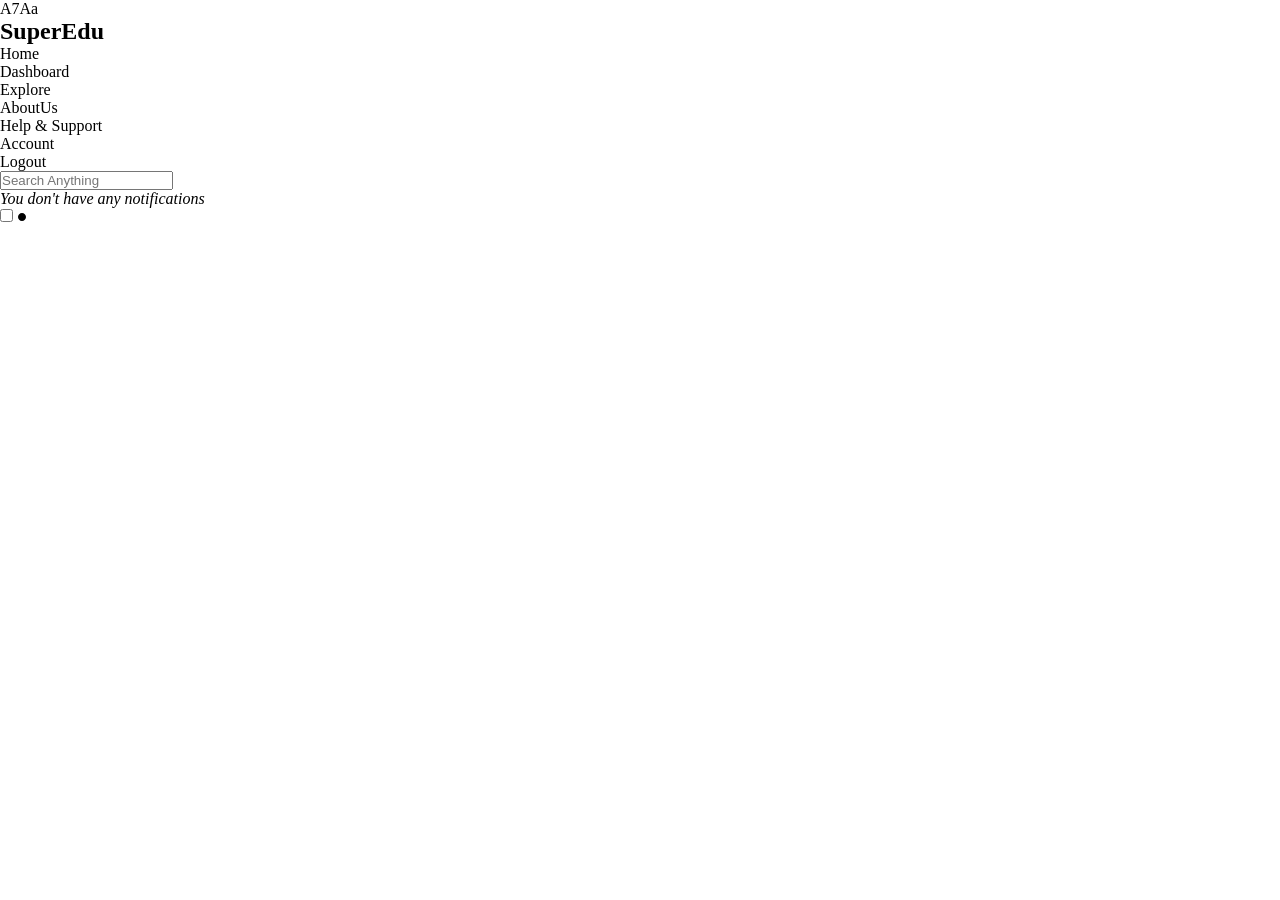
==== Templets/Account.html @ d5974725 "Merge branch 'main' of https://github.com/Motaz332/E-learning-platform" ====
<!-- __________________________The profile apper after register____________________________ -->
<!-- __________________________can add photo____________________________ -->
<!-- __________________________change name____________________________ -->
<!-- __________________________log out____________________________ -->
<!-- __________________________Fotter at the end____________________________ -->

<!DOCTYPE html>
<html lang="en">
    <!-- __________________________Moataz WorkSpace Start____________________________ -->
    <head>
        A7Aa
        <meta charset="UTF-8">
        <meta name="viewport" content="width=device-width, initial-scale=1.0">
        <title>SuperEdu</title>
        <!-- ____Static links -->
        <link rel="stylesheet" href="/Styles/Global.css">
        <link rel="stylesheet" href="/Styles/aside.css">
        <link rel="stylesheet" href="/Styles/all.min.css">
        <link rel="stylesheet" href="/Styles/header.css">
        <!-- _________________________________ -->
        <link rel="stylesheet" href="/Styles/master.css">
    </head>
    <body>
        
        <i class="fa-solid fa-bars" id="collab"></i>
        <!-- ____Static in most pages___ -->
        <aside id="sidebar">
            <h1>SuperEdu</h1>
            <ul>
                <li class="selected-page"><i class="fa-solid fa-house "></i><a>Home</a></li>
                <li><i class="fa-solid fa-cloud"></i><a>Dashboard</a></li>
                <li><i class="fa-regular fa-paper-plane"></i><a href="Templets/explore.html">Explore</a></li>
                <li><i class="fa-regular fa-lightbulb"></i><a>AboutUs</a></li>
                <li><i class="fa-solid fa-headphones"></i><a>Help & Support</a></li>
            </ul>
            <ul>
                <li><i class="fa-regular fa-circle-user"></i><a href="Templets/Log_In.html">Account</a></li>
                <li><i class="fa-regular fa-share-from-square"></i><a>Logout</a></li>
            </ul>
        </aside>
        <!-- _________________________________ -->

        <div id="continer">
            <!-- ____Static in most pages___ -->
             <!-- ________________Header__________________ -->
            <header>
                <div class="search-bar">
                    <i class="fa-solid fa-magnifying-glass"></i>
                    <form action="">
                        <input type="search" placeholder="Search Anything">
                    </form>
                </div>
                <div class="account-conrer">
                    <i class="fa-solid fa-bell">
                        <div class="notification">You don't have any notifications</div>
                    </i>
                    <i class="fa-solid fa-cart-shopping"></i>
                    <div class="checkbox-wrapper-51">
                        <input id="cbx-51" type="checkbox" onclick="theme()">
                        <label class="toggle" for="cbx-51" >
                        <span>
                            <svg viewBox="0 0 10 10" height="10px" width="10px">
                            <path d="M5,1 L5,1 C2.790861,1 1,2.790861 1,5 L1,5 C1,7.209139 2.790861,9 5,9 L5,9 C7.209139,9 9,7.209139 9,5 L9,5 C9,2.790861 7.209139,1 5,1 L5,9 L5,1 Z"></path>
                            </svg>
                        </span>
                        </label>
                    </div>
                </div>
            </header>
            <main>
                

            </main>

            <footer>

            </footer>
        </div>
        <script>
            alert('Welcome ' + JSON.parse(localStorage.getItem('accounts'))[localStorage.getItem(`currentUser`)][0])
        </script>
    </body>
</html>
---- Styles/Global.css ----
:root{
    /*dark theme*/
    --aside-text-color: #5f7be0;
    --button-hover-color:#0848634a;
    --aside-color-top:#242a2f;
    --aside-color-bottom:#07074b;
    --background-c3:#0d0808;
    --icon-color:#bababadf;
    --paragarph-color1:#2c2a2d;
    --button-color1:#9fd4f3;
    --botton-color2:#2828a2;
    --background-c1 :#050f18;
    --text-color1: #c8c6c6;
    --text-color2:white;
    /*light theme*/
    --aside-text-color : white;
    --button-hover-color:#ffffff39;
    --aside-color-top:#418CD1;
    --aside-color-bottom:#9C41D1;
    --background-c3:white;
    --icon-color: #515151df;
    --paragarph-color1:#767278;
    --button-color1:white;
    --button-color2:#0276e3;
    --background-c1 : #F5F7F9;
    --text-color1:black;
    --text-color2:black;
}

*{
    box-sizing: border-box;
    padding: 0;
    margin: 0;
    text-decoration: none;
    list-style: none;
    font-style: none;
}

a{
    
    text-decoration: none;
    color: inherit;
}
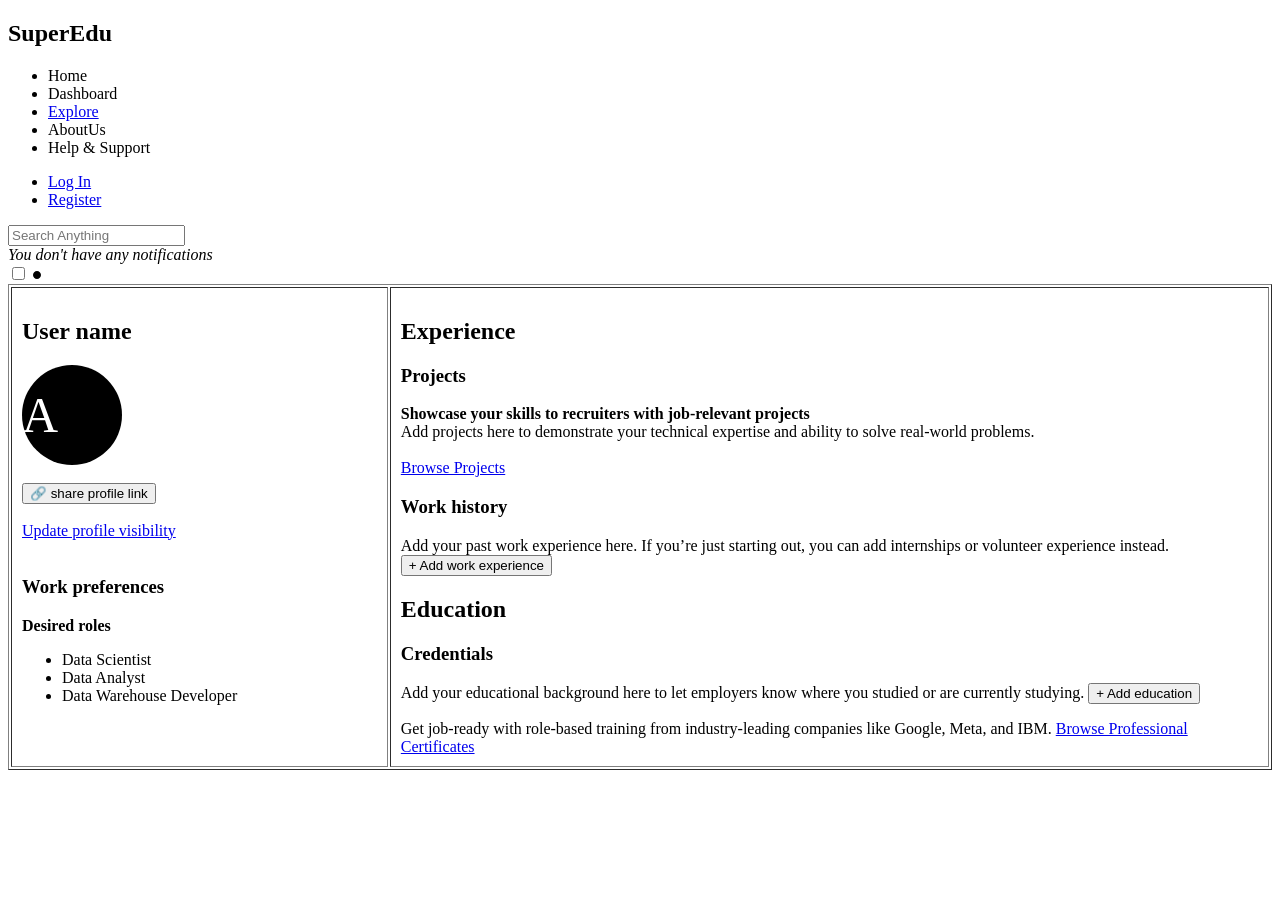
==== commit 90a89a8c: "Merge branch 'main' of https://github.com/Motaz332/E-learning-platform" ====
--- a/Templets/Account.html
+++ b/Templets/Account.html
@@ -1,29 +1,11 @@
-<!-- __________________________The profile apper after register____________________________ -->
-<!-- __________________________can add photo____________________________ -->
-<!-- __________________________change name____________________________ -->
-<!-- __________________________log out____________________________ -->
-<!-- __________________________Fotter at the end____________________________ -->
-
 <!DOCTYPE html>
 <html lang="en">
-    <!-- __________________________Moataz WorkSpace Start____________________________ -->
     <head>
-        A7Aa
         <meta charset="UTF-8">
-        <meta name="viewport" content="width=device-width, initial-scale=1.0">
-        <title>SuperEdu</title>
-        <!-- ____Static links -->
-        <link rel="stylesheet" href="/Styles/Global.css">
-        <link rel="stylesheet" href="/Styles/aside.css">
-        <link rel="stylesheet" href="/Styles/all.min.css">
-        <link rel="stylesheet" href="/Styles/header.css">
-        <!-- _________________________________ -->
-        <link rel="stylesheet" href="/Styles/master.css">
+        <link rel="stylesheet" href="style.css">
+        <title>my profile</title>
     </head>
     <body>
-        
-        <i class="fa-solid fa-bars" id="collab"></i>
-        <!-- ____Static in most pages___ -->
         <aside id="sidebar">
             <h1>SuperEdu</h1>
             <ul>
@@ -38,46 +20,76 @@
                 <li><i class="fa-regular fa-share-from-square"></i><a>Logout</a></li>
             </ul>
         </aside>
-        <!-- _________________________________ -->
+        <header>
+            <div class="search-bar">
+                <i class="fa-solid fa-magnifying-glass"></i>
+                <form action="">
+                    <input type="search" placeholder="Search Anything">
+                </form>
+            </div>
+            <div class="account-conrer">
+                <i class="fa-solid fa-bell">
+                    <div class="notification">You don't have any notifications</div>
+                </i>
+                <i class="fa-solid fa-cart-shopping"></i>
+                <div class="checkbox-wrapper-51">
+                    <input id="cbx-51" type="checkbox" onclick="theme()">
+                    <label class="toggle" for="cbx-51" >
+                    <span>
+                        <svg viewBox="0 0 10 10" height="10px" width="10px">
+                        <path d="M5,1 L5,1 C2.790861,1 1,2.790861 1,5 L1,5 C1,7.209139 2.790861,9 5,9 L5,9 C7.209139,9 9,7.209139 9,5 L9,5 C9,2.790861 7.209139,1 5,1 L5,9 L5,1 Z"></path>
+                        </svg>
+                    </span>
+                    </label>
+                </div>
+            </div>
+        </header>
+        <table border="1" width="100%" cellpadding="10">
+            <tr>
+                <td width="30%" valign="top">
+                    <h2>User name</h2>
+                    <div style="width:100px; height:100px; background-color:black; color:white; border-radius:50%; font-size:50px; line-height:100px;">
+                        A    
+                    </div>    
+                    <br>
+                    <button>🔗 share profile link</button><br><br>
+                    <a href="#">Update profile visibility</a><br><br>
+                    <h3> Work preferences</h3> 
+                    <b>Desired roles</b>
+                    <ul align="left">
+                        <li>Data Scientist</li>
+                        <li>Data Analyst</li>
+                        <li>Data Warehouse Developer</li>
+                    </ul>         
+                </td>
+                <td width="70%" valign="top">
+                    <h2>Experience</h2>
 
-        <div id="continer">
-            <!-- ____Static in most pages___ -->
-             <!-- ________________Header__________________ -->
-            <header>
-                <div class="search-bar">
-                    <i class="fa-solid fa-magnifying-glass"></i>
-                    <form action="">
-                        <input type="search" placeholder="Search Anything">
-                    </form>
-                </div>
-                <div class="account-conrer">
-                    <i class="fa-solid fa-bell">
-                        <div class="notification">You don't have any notifications</div>
-                    </i>
-                    <i class="fa-solid fa-cart-shopping"></i>
-                    <div class="checkbox-wrapper-51">
-                        <input id="cbx-51" type="checkbox" onclick="theme()">
-                        <label class="toggle" for="cbx-51" >
-                        <span>
-                            <svg viewBox="0 0 10 10" height="10px" width="10px">
-                            <path d="M5,1 L5,1 C2.790861,1 1,2.790861 1,5 L1,5 C1,7.209139 2.790861,9 5,9 L5,9 C7.209139,9 9,7.209139 9,5 L9,5 C9,2.790861 7.209139,1 5,1 L5,9 L5,1 Z"></path>
-                            </svg>
-                        </span>
-                        </label>
-                    </div>
-                </div>
-            </header>
-            <main>
-                
+                    <h3>Projects</h3>
+                    <p>
+                        <b>Showcase your skills to recruiters with job-relevant projects</b><br>
+                        Add projects here to demonstrate your technical expertise and ability to solve real-world problems.
+                        <br><br><a href="#">Browse Projects</a>
+                    </p>
 
-            </main>
+                    <h3>Work history</h3>
+                    <P>
+                        Add your past work experience here. If you’re just starting out, you can add internships or volunteer experience instead.
+                        <button>+ Add work experience</button>
+                    </P>
 
-            <footer>
+                    <h2>Education</h2>
+                    <h3>Credentials</h3>
+                    <p>
+                        Add your educational background here to let employers know where you studied or are currently studying.
+                        <button>+  Add education</button>
+                    </p>
+                    Get job-ready with role-based training from industry-leading companies like Google, Meta, and IBM.
+                    <a href="#">Browse Professional Certificates</a>
+                </td>
+            </tr>
+        </table>
+        <script src="/scripts/function.js"></script>
 
-            </footer>
-        </div>
-        <script>
-            alert('Welcome ' + JSON.parse(localStorage.getItem('accounts'))[localStorage.getItem(`currentUser`)][0])
-        </script>
     </body>
-</html>
+</html>
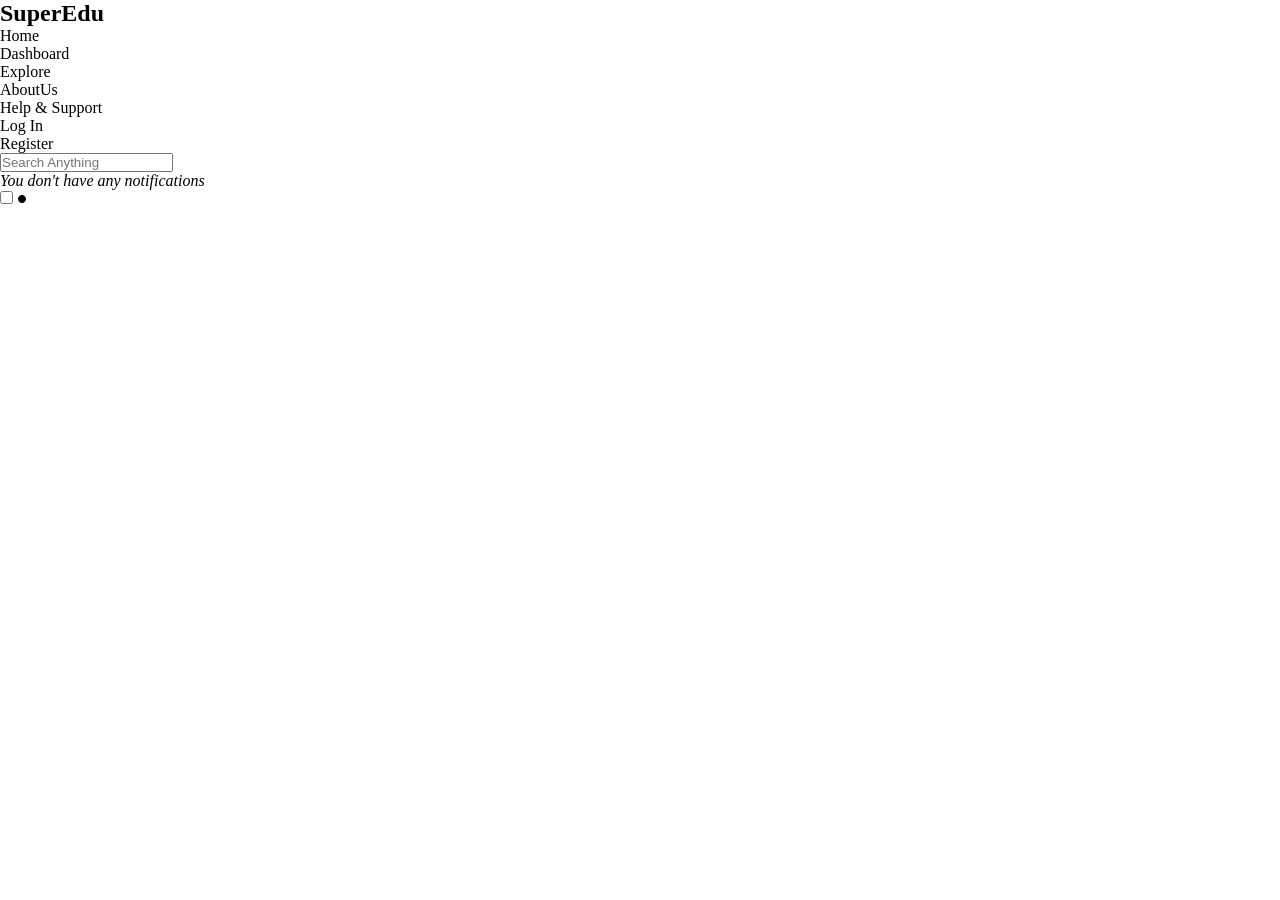
==== commit 17ab3c30: "aby" ====
--- a/Templets/Account.html
+++ b/Templets/Account.html
@@ -1,11 +1,29 @@
+<!-- __________________________The profile apper after register____________________________ -->
+<!-- __________________________can add photo____________________________ -->
+<!-- __________________________change name____________________________ -->
+<!-- __________________________log out____________________________ -->
+<!-- __________________________Fotter at the end____________________________ -->
+
 <!DOCTYPE html>
 <html lang="en">
+    <!-- __________________________Moataz WorkSpace Start____________________________ -->
     <head>
+        
         <meta charset="UTF-8">
-        <link rel="stylesheet" href="style.css">
-        <title>my profile</title>
+        <meta name="viewport" content="width=device-width, initial-scale=1.0">
+        <title>SuperEdu</title>
+        <!-- ____Static links -->
+        <link rel="stylesheet" href="/Styles/Global.css">
+        <link rel="stylesheet" href="/Styles/aside.css">
+        <link rel="stylesheet" href="/Styles/all.min.css">
+        <link rel="stylesheet" href="/Styles/header.css">
+        <!-- _________________________________ -->
+        <link rel="stylesheet" href="/Styles/master.css">
     </head>
     <body>
+        
+        <i class="fa-solid fa-bars" id="collab"></i>
+        <!-- ____Static in most pages___ -->
         <aside id="sidebar">
             <h1>SuperEdu</h1>
             <ul>
@@ -20,76 +38,44 @@
                 <li><i class="fa-regular fa-share-from-square"></i><a>Logout</a></li>
             </ul>
         </aside>
-        <header>
-            <div class="search-bar">
-                <i class="fa-solid fa-magnifying-glass"></i>
-                <form action="">
-                    <input type="search" placeholder="Search Anything">
-                </form>
-            </div>
-            <div class="account-conrer">
-                <i class="fa-solid fa-bell">
-                    <div class="notification">You don't have any notifications</div>
-                </i>
-                <i class="fa-solid fa-cart-shopping"></i>
-                <div class="checkbox-wrapper-51">
-                    <input id="cbx-51" type="checkbox" onclick="theme()">
-                    <label class="toggle" for="cbx-51" >
-                    <span>
-                        <svg viewBox="0 0 10 10" height="10px" width="10px">
-                        <path d="M5,1 L5,1 C2.790861,1 1,2.790861 1,5 L1,5 C1,7.209139 2.790861,9 5,9 L5,9 C7.209139,9 9,7.209139 9,5 L9,5 C9,2.790861 7.209139,1 5,1 L5,9 L5,1 Z"></path>
-                        </svg>
-                    </span>
-                    </label>
+        <!-- _________________________________ -->
+
+        <div id="continer">
+            <!-- ____Static in most pages___ -->
+             <!-- ________________Header__________________ -->
+            <header>
+                <div class="search-bar">
+                    <i class="fa-solid fa-magnifying-glass"></i>
+                    <form action="">
+                        <input type="search" placeholder="Search Anything">
+                    </form>
                 </div>
-            </div>
-        </header>
-        <table border="1" width="100%" cellpadding="10">
-            <tr>
-                <td width="30%" valign="top">
-                    <h2>User name</h2>
-                    <div style="width:100px; height:100px; background-color:black; color:white; border-radius:50%; font-size:50px; line-height:100px;">
-                        A    
-                    </div>    
-                    <br>
-                    <button>🔗 share profile link</button><br><br>
-                    <a href="#">Update profile visibility</a><br><br>
-                    <h3> Work preferences</h3> 
-                    <b>Desired roles</b>
-                    <ul align="left">
-                        <li>Data Scientist</li>
-                        <li>Data Analyst</li>
-                        <li>Data Warehouse Developer</li>
-                    </ul>         
-                </td>
-                <td width="70%" valign="top">
-                    <h2>Experience</h2>
+                <div class="account-conrer">
+                    <i class="fa-solid fa-bell">
+                        <div class="notification">You don't have any notifications</div>
+                    </i>
+                    <i class="fa-solid fa-cart-shopping"></i>
+                    <div class="checkbox-wrapper-51">
+                        <input id="cbx-51" type="checkbox" onclick="theme()">
+                        <label class="toggle" for="cbx-51" >
+                        <span>
+                            <svg viewBox="0 0 10 10" height="10px" width="10px">
+                            <path d="M5,1 L5,1 C2.790861,1 1,2.790861 1,5 L1,5 C1,7.209139 2.790861,9 5,9 L5,9 C7.209139,9 9,7.209139 9,5 L9,5 C9,2.790861 7.209139,1 5,1 L5,9 L5,1 Z"></path>
+                            </svg>
+                        </span>
+                        </label>
+                    </div>
+                </div>
+            </header>
+            <main>
+                
 
-                    <h3>Projects</h3>
-                    <p>
-                        <b>Showcase your skills to recruiters with job-relevant projects</b><br>
-                        Add projects here to demonstrate your technical expertise and ability to solve real-world problems.
-                        <br><br><a href="#">Browse Projects</a>
-                    </p>
+            </main>
 
-                    <h3>Work history</h3>
-                    <P>
-                        Add your past work experience here. If you’re just starting out, you can add internships or volunteer experience instead.
-                        <button>+ Add work experience</button>
-                    </P>
+            <footer>
 
-                    <h2>Education</h2>
-                    <h3>Credentials</h3>
-                    <p>
-                        Add your educational background here to let employers know where you studied or are currently studying.
-                        <button>+  Add education</button>
-                    </p>
-                    Get job-ready with role-based training from industry-leading companies like Google, Meta, and IBM.
-                    <a href="#">Browse Professional Certificates</a>
-                </td>
-            </tr>
-        </table>
+            </footer>
+        </div>
         <script src="/scripts/function.js"></script>
-
     </body>
-</html>+</html>
--- a/Styles/Global.css
+++ b/Styles/Global.css
@@ -0,0 +1,44 @@
+:root{
+    /*dark theme*/
+    --aside-text-color: #5f7be0;
+    --button-hover-color:#0848634a;
+    --aside-color-top:#242a2f;
+    --aside-color-bottom:#07074b;
+    --background-c3:#0d0808;
+    --icon-color:#bababadf;
+    --paragarph-color1:#2c2a2d;
+    --button-color1:#9fd4f3;
+    --botton-color2:#2828a2;
+    --background-c1 :#050f18;
+    --text-color1: #c8c6c6;
+    --text-color2:white;
+    /*light theme*/
+    --aside-text-color : white;
+    --button-hover-color:#ffffff39;
+    --aside-color-top:#418CD1;
+    --aside-color-bottom:#9C41D1;
+    --background-c3:white;
+    --icon-color: #515151df;
+    --paragarph-color1:#767278;
+    --button-color1:white;
+    --button-color2:#0276e3;
+    --background-c1 : #F5F7F9;
+    --text-color1:black;
+    --text-color2:black;
+}
+
+*{
+    box-sizing: border-box;
+    padding: 0;
+    margin: 0;
+    text-decoration: none;
+    list-style: none;
+    font-style: none;
+}
+
+a{
+    
+    text-decoration: none;
+    color: inherit;
+}
+
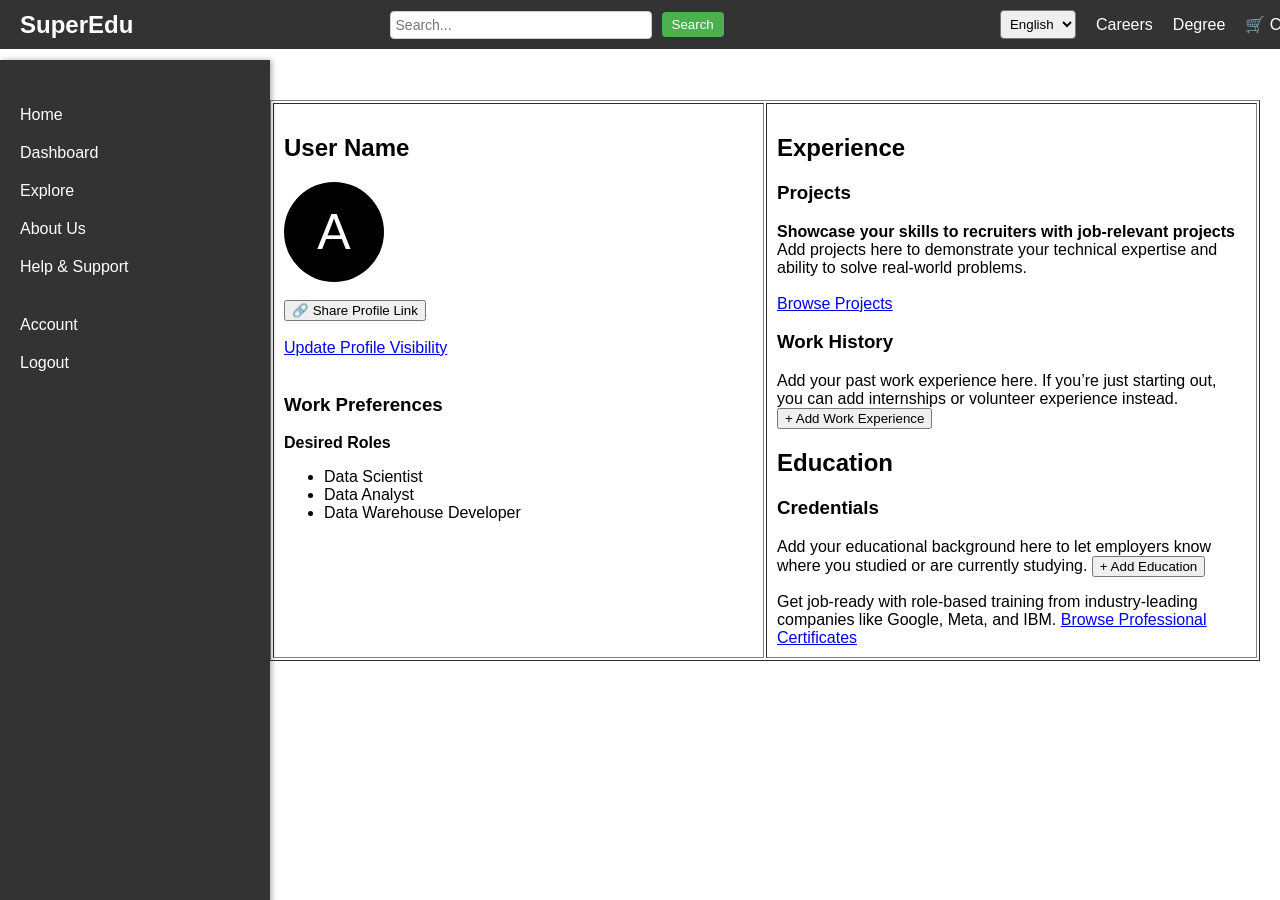
==== commit 84f45e6a: "aby" ====
--- a/Templets/Account.html
+++ b/Templets/Account.html
@@ -1,81 +1,98 @@
-<!-- __________________________The profile apper after register____________________________ -->
-<!-- __________________________can add photo____________________________ -->
-<!-- __________________________change name____________________________ -->
-<!-- __________________________log out____________________________ -->
-<!-- __________________________Fotter at the end____________________________ -->
-
 <!DOCTYPE html>
 <html lang="en">
-    <!-- __________________________Moataz WorkSpace Start____________________________ -->
-    <head>
-        
-        <meta charset="UTF-8">
-        <meta name="viewport" content="width=device-width, initial-scale=1.0">
-        <title>SuperEdu</title>
-        <!-- ____Static links -->
-        <link rel="stylesheet" href="/Styles/Global.css">
-        <link rel="stylesheet" href="/Styles/aside.css">
-        <link rel="stylesheet" href="/Styles/all.min.css">
-        <link rel="stylesheet" href="/Styles/header.css">
-        <!-- _________________________________ -->
-        <link rel="stylesheet" href="/Styles/master.css">
-    </head>
-    <body>
-        
-        <i class="fa-solid fa-bars" id="collab"></i>
-        <!-- ____Static in most pages___ -->
-        <aside id="sidebar">
-            <h1>SuperEdu</h1>
-            <ul>
-                <li class="selected-page"><i class="fa-solid fa-house "></i><a>Home</a></li>
-                <li><i class="fa-solid fa-cloud"></i><a>Dashboard</a></li>
-                <li><i class="fa-regular fa-paper-plane"></i><a href="Templets/explore.html">Explore</a></li>
-                <li><i class="fa-regular fa-lightbulb"></i><a>AboutUs</a></li>
-                <li><i class="fa-solid fa-headphones"></i><a>Help & Support</a></li>
-            </ul>
-            <ul>
-                <li><i class="fa-regular fa-circle-user"></i><a href="Templets/Log_In.html">Account</a></li>
-                <li><i class="fa-regular fa-share-from-square"></i><a>Logout</a></li>
-            </ul>
-        </aside>
-        <!-- _________________________________ -->
+<head>
+    <meta charset="UTF-8">
+    <title>My Profile</title>
+    <link rel="stylesheet" href="style.css">
+</head>
+<body style="margin: 0; font-family: Arial, sans-serif;">
 
-        <div id="continer">
-            <!-- ____Static in most pages___ -->
-             <!-- ________________Header__________________ -->
-            <header>
-                <div class="search-bar">
-                    <i class="fa-solid fa-magnifying-glass"></i>
-                    <form action="">
-                        <input type="search" placeholder="Search Anything">
-                    </form>
-                </div>
-                <div class="account-conrer">
-                    <i class="fa-solid fa-bell">
-                        <div class="notification">You don't have any notifications</div>
-                    </i>
-                    <i class="fa-solid fa-cart-shopping"></i>
-                    <div class="checkbox-wrapper-51">
-                        <input id="cbx-51" type="checkbox" onclick="theme()">
-                        <label class="toggle" for="cbx-51" >
-                        <span>
-                            <svg viewBox="0 0 10 10" height="10px" width="10px">
-                            <path d="M5,1 L5,1 C2.790861,1 1,2.790861 1,5 L1,5 C1,7.209139 2.790861,9 5,9 L5,9 C7.209139,9 9,7.209139 9,5 L9,5 C9,2.790861 7.209139,1 5,1 L5,9 L5,1 Z"></path>
-                            </svg>
-                        </span>
-                        </label>
-                    </div>
-                </div>
-            </header>
-            <main>
-                
+    <!-- Top Navbar -->
+    <nav style="background-color: #333; padding: 10px 20px; color: white; display: flex; justify-content: space-between; align-items: center; position: fixed; top: 0; left: 0; width: 100%; z-index: 1000;">
+        <!-- Logo -->
+        <div style="font-size: 24px; font-weight: bold;">SuperEdu</div>
 
-            </main>
+        <!-- Search Bar -->
+        <form action="#" method="get" style="display: flex; align-items: center;">
+            <input type="text" placeholder="Search..." style="padding: 5px; font-size: 14px; border: 1px solid #ccc; border-radius: 4px; width: 250px;">
+            <button type="submit" style="padding: 5px 10px; background-color: #4CAF50; color: white; border: none; border-radius: 4px; margin-left: 10px;">Search</button>
+        </form>
 
-            <footer>
+        <!-- Nav Options -->
+        <div style="display: flex; align-items: center; gap: 20px; margin-left: 20px;">
+            <select style="padding: 5px; border-radius: 4px;">
+                <option value="en">English</option>
+                <option value="ar">Arabic</option>
+                <option value="fr">French</option>
+            </select>
+            <a href="#" style="color: white; text-decoration: none;">Careers</a>
+            <a href="#" style="color: white; text-decoration: none;">Degree</a>
+            <a href="#" style="color: white; text-decoration: none;">🛒 Cart</a>
+        </div>
+    </nav>
 
-            </footer>
-        </div>
-        <script src="/scripts/function.js"></script>
-    </body>
-</html>
+    <!-- Sidebar -->
+    <aside id="sidebar" style="width: 230px; background-color: #333; color: white; padding: 20px; position: fixed; top: 60px; left: 0; height: 100%; box-shadow: 2px 0 5px rgba(0, 0, 0, 0.3);">
+        <ul style="list-style: none; padding: 0;">
+            <li><a href="#" style="color: white; text-decoration: none; padding: 10px 0; display: block;">Home</a></li>
+            <li><a href="#" style="color: white; text-decoration: none; padding: 10px 0; display: block;">Dashboard</a></li>
+            <li><a href="Templets/explore.html" style="color: white; text-decoration: none; padding: 10px 0; display: block;">Explore</a></li>
+            <li><a href="#" style="color: white; text-decoration: none; padding: 10px 0; display: block;">About Us</a></li>
+            <li><a href="#" style="color: white; text-decoration: none; padding: 10px 0; display: block;">Help & Support</a></li>
+        </ul>
+        <ul style="list-style: none; padding: 0; margin-top: 20px;">
+            <li><a href="Templets/Log_In.html" style="color: white; text-decoration: none; padding: 10px 0; display: block;">Account</a></li>
+            <li><a href="#" style="color: white; text-decoration: none; padding: 10px 0; display: block;">Logout</a></li>
+        </ul>
+    </aside>
+
+    <!-- Main Content -->
+    <div style="margin-left: 250px; padding: 20px; margin-top: 80px;">
+        <table border="1" width="100%" cellpadding="10">
+            <tr>
+                <td width="50%" valign="top">
+                    <h2>User Name</h2>
+                    <div style="width:100px; height:100px; background-color:black; color:white; border-radius:50%; font-size:50px; line-height:100px; text-align:center;">
+                        A    
+                    </div>    
+                    <br>
+                    <button>🔗 Share Profile Link</button><br><br>
+                    <a href="#">Update Profile Visibility</a><br><br>
+                    <h3>Work Preferences</h3>
+                    <b>Desired Roles</b>
+                    <ul align="left">
+                        <li>Data Scientist</li>
+                        <li>Data Analyst</li>
+                        <li>Data Warehouse Developer</li>
+                    </ul>
+                </td>
+                <td width="70%" valign="top">
+                    <h2>Experience</h2>
+
+                    <h3>Projects</h3>
+                    <p>
+                        <b>Showcase your skills to recruiters with job-relevant projects</b><br>
+                        Add projects here to demonstrate your technical expertise and ability to solve real-world problems.
+                        <br><br><a href="#">Browse Projects</a>
+                    </p>
+
+                    <h3>Work History</h3>
+                    <p>
+                        Add your past work experience here. If you’re just starting out, you can add internships or volunteer experience instead.
+                        <button>+ Add Work Experience</button>
+                    </p>
+
+                    <h2>Education</h2>
+                    <h3>Credentials</h3>
+                    <p>
+                        Add your educational background here to let employers know where you studied or are currently studying.
+                        <button>+ Add Education</button>
+                    </p>
+                    Get job-ready with role-based training from industry-leading companies like Google, Meta, and IBM.
+                    <a href="#">Browse Professional Certificates</a>
+                </td>
+            </tr>
+        </table>
+    </div>
+</body>
+</html>
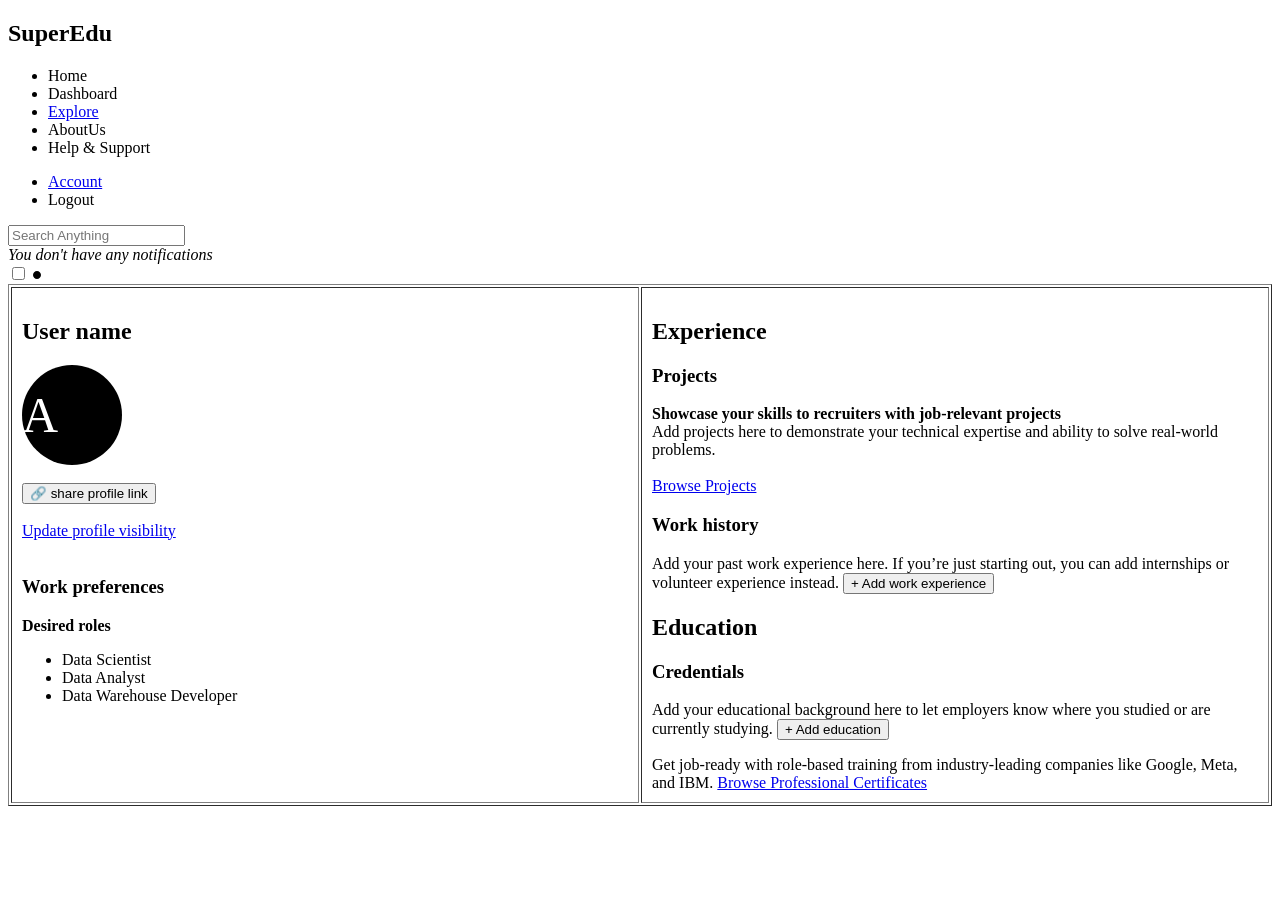
==== commit ccd1c0d0: "aby" ====
--- a/Templets/Account.html
+++ b/Templets/Account.html
@@ -1,70 +1,69 @@
 <!DOCTYPE html>
 <html lang="en">
-<head>
-    <meta charset="UTF-8">
-    <title>My Profile</title>
-    <link rel="stylesheet" href="style.css">
-</head>
-<body style="margin: 0; font-family: Arial, sans-serif;">
-
-    <!-- Top Navbar -->
-    <nav style="background-color: #333; padding: 10px 20px; color: white; display: flex; justify-content: space-between; align-items: center; position: fixed; top: 0; left: 0; width: 100%; z-index: 1000;">
-        <!-- Logo -->
-        <div style="font-size: 24px; font-weight: bold;">SuperEdu</div>
-
-        <!-- Search Bar -->
-        <form action="#" method="get" style="display: flex; align-items: center;">
-            <input type="text" placeholder="Search..." style="padding: 5px; font-size: 14px; border: 1px solid #ccc; border-radius: 4px; width: 250px;">
-            <button type="submit" style="padding: 5px 10px; background-color: #4CAF50; color: white; border: none; border-radius: 4px; margin-left: 10px;">Search</button>
-        </form>
-
-        <!-- Nav Options -->
-        <div style="display: flex; align-items: center; gap: 20px; margin-left: 20px;">
-            <select style="padding: 5px; border-radius: 4px;">
-                <option value="en">English</option>
-                <option value="ar">Arabic</option>
-                <option value="fr">French</option>
-            </select>
-            <a href="#" style="color: white; text-decoration: none;">Careers</a>
-            <a href="#" style="color: white; text-decoration: none;">Degree</a>
-            <a href="#" style="color: white; text-decoration: none;">🛒 Cart</a>
-        </div>
-    </nav>
-
-    <!-- Sidebar -->
-    <aside id="sidebar" style="width: 230px; background-color: #333; color: white; padding: 20px; position: fixed; top: 60px; left: 0; height: 100%; box-shadow: 2px 0 5px rgba(0, 0, 0, 0.3);">
-        <ul style="list-style: none; padding: 0;">
-            <li><a href="#" style="color: white; text-decoration: none; padding: 10px 0; display: block;">Home</a></li>
-            <li><a href="#" style="color: white; text-decoration: none; padding: 10px 0; display: block;">Dashboard</a></li>
-            <li><a href="Templets/explore.html" style="color: white; text-decoration: none; padding: 10px 0; display: block;">Explore</a></li>
-            <li><a href="#" style="color: white; text-decoration: none; padding: 10px 0; display: block;">About Us</a></li>
-            <li><a href="#" style="color: white; text-decoration: none; padding: 10px 0; display: block;">Help & Support</a></li>
-        </ul>
-        <ul style="list-style: none; padding: 0; margin-top: 20px;">
-            <li><a href="Templets/Log_In.html" style="color: white; text-decoration: none; padding: 10px 0; display: block;">Account</a></li>
-            <li><a href="#" style="color: white; text-decoration: none; padding: 10px 0; display: block;">Logout</a></li>
-        </ul>
-    </aside>
-
-    <!-- Main Content -->
-    <div style="margin-left: 250px; padding: 20px; margin-top: 80px;">
+    <head>
+        <meta charset="UTF-8">
+        <link rel="stylesheet" href="style.css">
+        <title>my profile</title>
+    </head>
+    <body>
+        <aside id="sidebar">
+            <h1>SuperEdu</h1>
+            <ul>
+                <li class="selected-page"><i class="fa-solid fa-house "></i><a>Home</a></li>
+                <li><i class="fa-solid fa-cloud"></i><a>Dashboard</a></li>
+                <li><i class="fa-regular fa-paper-plane"></i><a href="Templets/explore.html">Explore</a></li>
+                <li><i class="fa-regular fa-lightbulb"></i><a>AboutUs</a></li>
+                <li><i class="fa-solid fa-headphones"></i><a>Help & Support</a></li>
+            </ul>
+            <ul>
+                <li><i class="fa-regular fa-circle-user"></i><a href="Templets/Log_In.html">Account</a></li>
+                <li><i class="fa-regular fa-share-from-square"></i><a>Logout</a></li>
+            </ul>
+        </aside>
+        <div id="continer">
+            <!-- ____Static in most pages___ -->
+             <!-- ________________Header__________________ -->
+            <header>
+                <div class="search-bar">
+                    <i class="fa-solid fa-magnifying-glass"></i>
+                    <form action="">
+                        <input type="search" placeholder="Search Anything">
+                    </form>
+                </div>
+                <div class="account-conrer">
+                    <i class="fa-solid fa-bell">
+                        <div class="notification">You don't have any notifications</div>
+                    </i>
+                    <i class="fa-solid fa-cart-shopping"></i>
+                    <div class="checkbox-wrapper-51">
+                        <input id="cbx-51" type="checkbox" onclick="theme()">
+                        <label class="toggle" for="cbx-51" >
+                        <span>
+                            <svg viewBox="0 0 10 10" height="10px" width="10px">
+                            <path d="M5,1 L5,1 C2.790861,1 1,2.790861 1,5 L1,5 C1,7.209139 2.790861,9 5,9 L5,9 C7.209139,9 9,7.209139 9,5 L9,5 C9,2.790861 7.209139,1 5,1 L5,9 L5,1 Z"></path>
+                            </svg>
+                        </span>
+                        </label>
+                    </div>
+                </div>
+            </header>
         <table border="1" width="100%" cellpadding="10">
             <tr>
                 <td width="50%" valign="top">
-                    <h2>User Name</h2>
-                    <div style="width:100px; height:100px; background-color:black; color:white; border-radius:50%; font-size:50px; line-height:100px; text-align:center;">
+                    <h2>User name</h2>
+                    <div style="width:100px; height:100px; background-color:black; color:white; border-radius:50%; font-size:50px; line-height:100px;">
                         A    
                     </div>    
                     <br>
-                    <button>🔗 Share Profile Link</button><br><br>
-                    <a href="#">Update Profile Visibility</a><br><br>
-                    <h3>Work Preferences</h3>
-                    <b>Desired Roles</b>
+                    <button>🔗 share profile link</button><br><br>
+                    <a href="#">Update profile visibility</a><br><br>
+                    <h3> Work preferences</h3> 
+                    <b>Desired roles</b>
                     <ul align="left">
                         <li>Data Scientist</li>
                         <li>Data Analyst</li>
                         <li>Data Warehouse Developer</li>
-                    </ul>
+                    </ul>         
                 </td>
                 <td width="70%" valign="top">
                     <h2>Experience</h2>
@@ -76,23 +75,23 @@
                         <br><br><a href="#">Browse Projects</a>
                     </p>
 
-                    <h3>Work History</h3>
-                    <p>
+                    <h3>Work history</h3>
+                    <P>
                         Add your past work experience here. If you’re just starting out, you can add internships or volunteer experience instead.
-                        <button>+ Add Work Experience</button>
-                    </p>
+                        <button>+ Add work experience</button>
+                    </P>
 
                     <h2>Education</h2>
                     <h3>Credentials</h3>
                     <p>
                         Add your educational background here to let employers know where you studied or are currently studying.
-                        <button>+ Add Education</button>
+                        <button>+  Add education</button>
                     </p>
                     Get job-ready with role-based training from industry-leading companies like Google, Meta, and IBM.
                     <a href="#">Browse Professional Certificates</a>
                 </td>
             </tr>
         </table>
-    </div>
-</body>
+      
+    </body>
 </html>
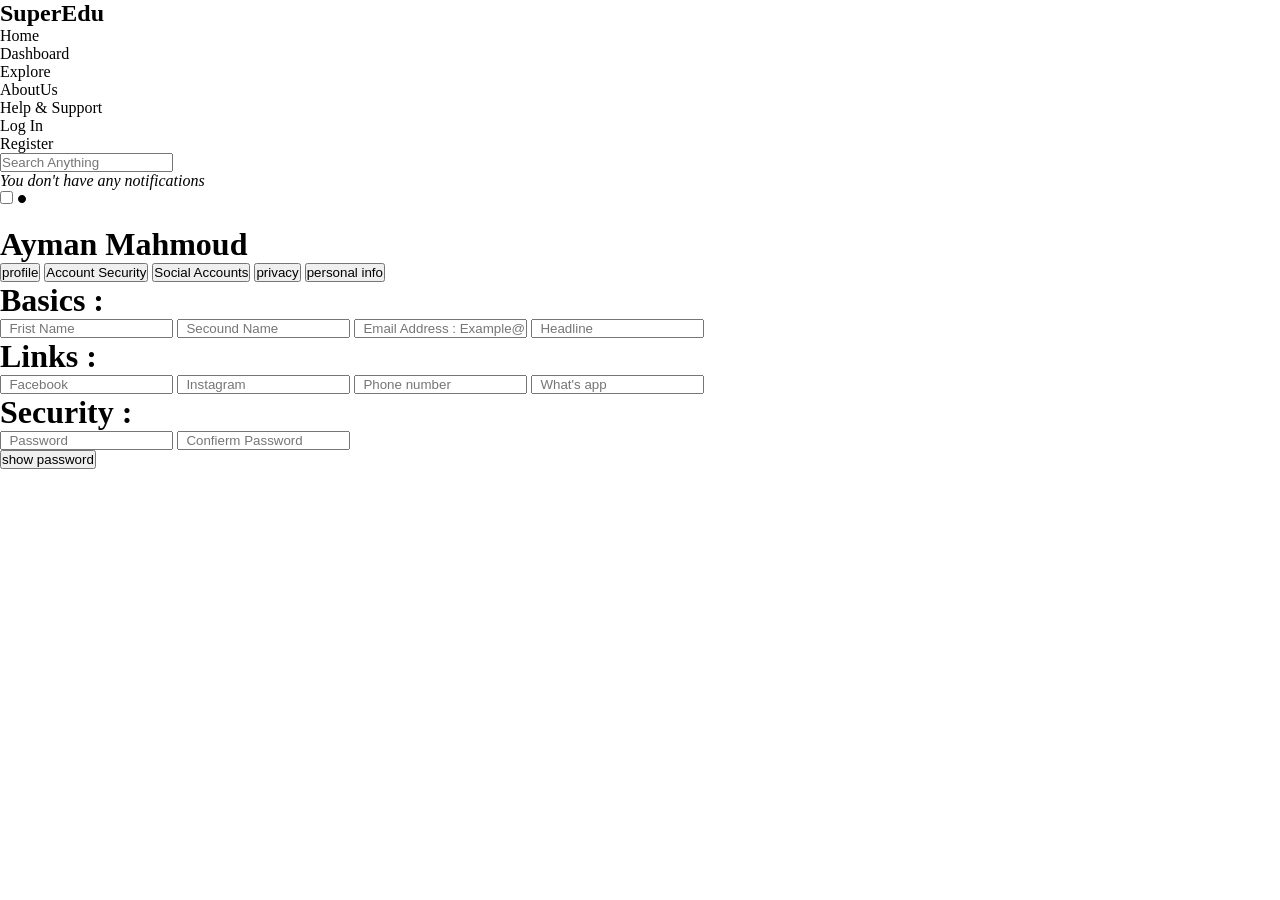
==== commit 4fcabe92: "Update Account.html" ====
--- a/Templets/Account.html
+++ b/Templets/Account.html
@@ -1,97 +1,119 @@
 <!DOCTYPE html>
 <html lang="en">
-    <head>
-        <meta charset="UTF-8">
-        <link rel="stylesheet" href="style.css">
-        <title>my profile</title>
-    </head>
-    <body>
-        <aside id="sidebar">
-            <h1>SuperEdu</h1>
-            <ul>
-                <li class="selected-page"><i class="fa-solid fa-house "></i><a>Home</a></li>
-                <li><i class="fa-solid fa-cloud"></i><a>Dashboard</a></li>
-                <li><i class="fa-regular fa-paper-plane"></i><a href="Templets/explore.html">Explore</a></li>
-                <li><i class="fa-regular fa-lightbulb"></i><a>AboutUs</a></li>
-                <li><i class="fa-solid fa-headphones"></i><a>Help & Support</a></li>
-            </ul>
-            <ul>
-                <li><i class="fa-regular fa-circle-user"></i><a href="Templets/Log_In.html">Account</a></li>
-                <li><i class="fa-regular fa-share-from-square"></i><a>Logout</a></li>
-            </ul>
-        </aside>
-        <div id="continer">
-            <!-- ____Static in most pages___ -->
-             <!-- ________________Header__________________ -->
-            <header>
-                <div class="search-bar">
-                    <i class="fa-solid fa-magnifying-glass"></i>
-                    <form action="">
-                        <input type="search" placeholder="Search Anything">
-                    </form>
+<head>
+    <!-- __________________________Moataz WorkSpace Start____________________________ -->
+    <meta charset="UTF-8">
+    <meta name="viewport" content="width=device-width, initial-scale=1.0">
+    
+    <link rel="stylesheet" href="../Styles/aside.css">
+    <link rel="stylesheet" href="../Styles/Global.css">
+    <link rel="stylesheet" href="../Styles/all.min.css">
+    <link rel="stylesheet" href="../Styles/header.css">
+    <link rel="stylesheet" href="../Styles/ready.css">
+    <link rel="stylesheet" href="/Acc_css.css">
+    <title>Account Courses</title>
+</head>
+<body>
+    <i class="fa-solid fa-bars" id="collab"></i>
+    <aside id="sidebar" class="sidebar">
+        <h1>SuperEdu</h1>
+        <ul>
+            <li><i class="fa-solid fa-house "></i><a href="../index.html">Home</a></li>
+            <li><i class="fa-solid fa-cloud"></i><a>Dashboard</a></li>
+            <li><i class="fa-regular fa-paper-plane"></i><a href="explore.html">Explore</a></li>
+            <li><i class="fa-regular fa-lightbulb"></i><a>AboutUs</a></li>
+            <li><i class="fa-solid fa-headphones"></i><a>Help & Support</a></li>
+        </ul>
+
+        <ul>
+            <li class="selected-page"><i class="fa-regular fa-circle-user"></i><a href="Log_In.html">Account</a></li>
+            <li><i class="fa-regular fa-share-from-square"></i><a>Logout</a></li>
+        </ul>
+    </aside>
+  
+    <div class="continer">
+        <!-- ____Static in most pages___ -->
+         <!-- ________________Header__________________ -->
+        <header>
+            <div class="search-bar" >
+                <i class="fa-solid fa-magnifying-glass"></i>
+                <form action="">
+                    <input type="search" placeholder="Search Anything" id="search-bar">
+                </form>
+            </div>
+            <div class="account-conrer">
+                <i class="fa-solid fa-bell">
+                    <div class="notification">You don't have any notifications</div>
+                </i>
+                <i class="fa-solid fa-cart-shopping"></i>
+                <div class="checkbox-wrapper-51">
+                    <input id="cbx-51" type="checkbox" onclick="theme()">
+                    <label class="toggle" for="cbx-51" >
+                    <span>
+                        <svg viewBox="0 0 10 10" height="10px" width="10px">
+                        <path d="M5,1 L5,1 C2.790861,1 1,2.790861 1,5 L1,5 C1,7.209139 2.790861,9 5,9 L5,9 C7.209139,9 9,7.209139 9,5 L9,5 C9,2.790861 7.209139,1 5,1 L5,9 L5,1 Z"></path>
+                        </svg>
+                    </span>
+                    </label>
                 </div>
-                <div class="account-conrer">
-                    <i class="fa-solid fa-bell">
-                        <div class="notification">You don't have any notifications</div>
-                    </i>
-                    <i class="fa-solid fa-cart-shopping"></i>
-                    <div class="checkbox-wrapper-51">
-                        <input id="cbx-51" type="checkbox" onclick="theme()">
-                        <label class="toggle" for="cbx-51" >
-                        <span>
-                            <svg viewBox="0 0 10 10" height="10px" width="10px">
-                            <path d="M5,1 L5,1 C2.790861,1 1,2.790861 1,5 L1,5 C1,7.209139 2.790861,9 5,9 L5,9 C7.209139,9 9,7.209139 9,5 L9,5 C9,2.790861 7.209139,1 5,1 L5,9 L5,1 Z"></path>
-                            </svg>
-                        </span>
-                        </label>
+            </div>
+        </header>
+        <div class="divoutborder">
+            <div class="div1" id="sect1"> 
+                <div class="pic">
+                    <img src="/Resources/particles-7104407_1280.jpg" alt="" >
+                </div>
+                <div class="info" > 
+                    <h1 id="nameacc">Ayman Mahmoud</h1>
+                </div>
+                <div class="btns">
+                    <button id="btn1">  profile </button>
+                    <button id="btn2">  Account Security</button>
+                    <button id="btn3">  Social Accounts</button>
+                    <button id="btn4">  privacy</button>
+                    <button id="btn5">  personal info</button>
+
+
+                </div>
+                
+
+            </div>
+            <div class="div3">
+            <div class="div2" id="divofbasics">
+                <div class="headd">
+                    <h1 id="basichead">Basics :</h1>
+                </div>
+                <input id="inp1" type="text" class="basic" placeholder="  Frist Name">
+                <input id="inp2" type="text" class="basic" placeholder="  Secound Name">
+                <input id="inp3"  type="Email Address" class="basic" placeholder="  Email Address : Example@gmail.com">
+                <input id="inp4" type="text" class="basic" placeholder="  Headline">
+
+            </div>
+            <div class="div2" id="divofsocialacc">
+                <div class="headd">
+                    <h1 id="headlink">Links :</h1>
+                </div>
+                <input id="inp5"  type="text" class="basic" placeholder="  Facebook">
+                <input id="inp6" type="text" class="basic" placeholder="  Instagram">
+                <input id="inp7" type="text" class="basic" placeholder="  Phone number">
+                <input id="inp8" type="text" class="basic" placeholder="  What's app">
+            </div>
+            <div class="div4" id="divofSecurity">
+                <div class="headd">
+                    <h1 id="headSecurity">Security :</h1>
+                </div>
+                <input id="inp9"  type="password" class="basic" placeholder="  Password">
+                <input id="inp10" type="password" class="basic" placeholder="  Confierm Password">
+                <div class="divbtnshowpass">
+                <button class="showpass" id="showpassbtn">show password</button>
                     </div>
-                </div>
-            </header>
-        <table border="1" width="100%" cellpadding="10">
-            <tr>
-                <td width="50%" valign="top">
-                    <h2>User name</h2>
-                    <div style="width:100px; height:100px; background-color:black; color:white; border-radius:50%; font-size:50px; line-height:100px;">
-                        A    
-                    </div>    
-                    <br>
-                    <button>🔗 share profile link</button><br><br>
-                    <a href="#">Update profile visibility</a><br><br>
-                    <h3> Work preferences</h3> 
-                    <b>Desired roles</b>
-                    <ul align="left">
-                        <li>Data Scientist</li>
-                        <li>Data Analyst</li>
-                        <li>Data Warehouse Developer</li>
-                    </ul>         
-                </td>
-                <td width="70%" valign="top">
-                    <h2>Experience</h2>
+            </div>
+    </div>
+    </div>
+    </div>
 
-                    <h3>Projects</h3>
-                    <p>
-                        <b>Showcase your skills to recruiters with job-relevant projects</b><br>
-                        Add projects here to demonstrate your technical expertise and ability to solve real-world problems.
-                        <br><br><a href="#">Browse Projects</a>
-                    </p>
 
-                    <h3>Work history</h3>
-                    <P>
-                        Add your past work experience here. If you’re just starting out, you can add internships or volunteer experience instead.
-                        <button>+ Add work experience</button>
-                    </P>
+    <script src="../scripts/function.js"></script>
 
-                    <h2>Education</h2>
-                    <h3>Credentials</h3>
-                    <p>
-                        Add your educational background here to let employers know where you studied or are currently studying.
-                        <button>+  Add education</button>
-                    </p>
-                    Get job-ready with role-based training from industry-leading companies like Google, Meta, and IBM.
-                    <a href="#">Browse Professional Certificates</a>
-                </td>
-            </tr>
-        </table>
-      
-    </body>
-</html>+</body>
+</html>
--- a/Styles/Global.css
+++ b/Styles/Global.css
@@ -0,0 +1,44 @@
+:root{
+    /*dark theme*/
+    --aside-text-color: #5f7be0;
+    --button-hover-color:#0848634a;
+    --aside-color-top:#242a2f;
+    --aside-color-bottom:#07074b;
+    --background-c3:#0d0808;
+    --icon-color:#bababadf;
+    --paragarph-color1:#2c2a2d;
+    --button-color1:#9fd4f3;
+    --botton-color2:#2828a2;
+    --background-c1 :#050f18;
+    --text-color1: #c8c6c6;
+    --text-color2:white;
+    /*light theme*/
+    --aside-text-color : white;
+    --button-hover-color:#ffffff39;
+    --aside-color-top:#418CD1;
+    --aside-color-bottom:#9C41D1;
+    --background-c3:white;
+    --icon-color: #515151df;
+    --paragarph-color1:#767278;
+    --button-color1:white;
+    --button-color2:#0276e3;
+    --background-c1 : #F5F7F9;
+    --text-color1:black;
+    --text-color2:black;
+}
+
+*{
+    box-sizing: border-box;
+    padding: 0;
+    margin: 0;
+    text-decoration: none;
+    list-style: none;
+    font-style: none;
+}
+
+a{
+    
+    text-decoration: none;
+    color: inherit;
+}
+
